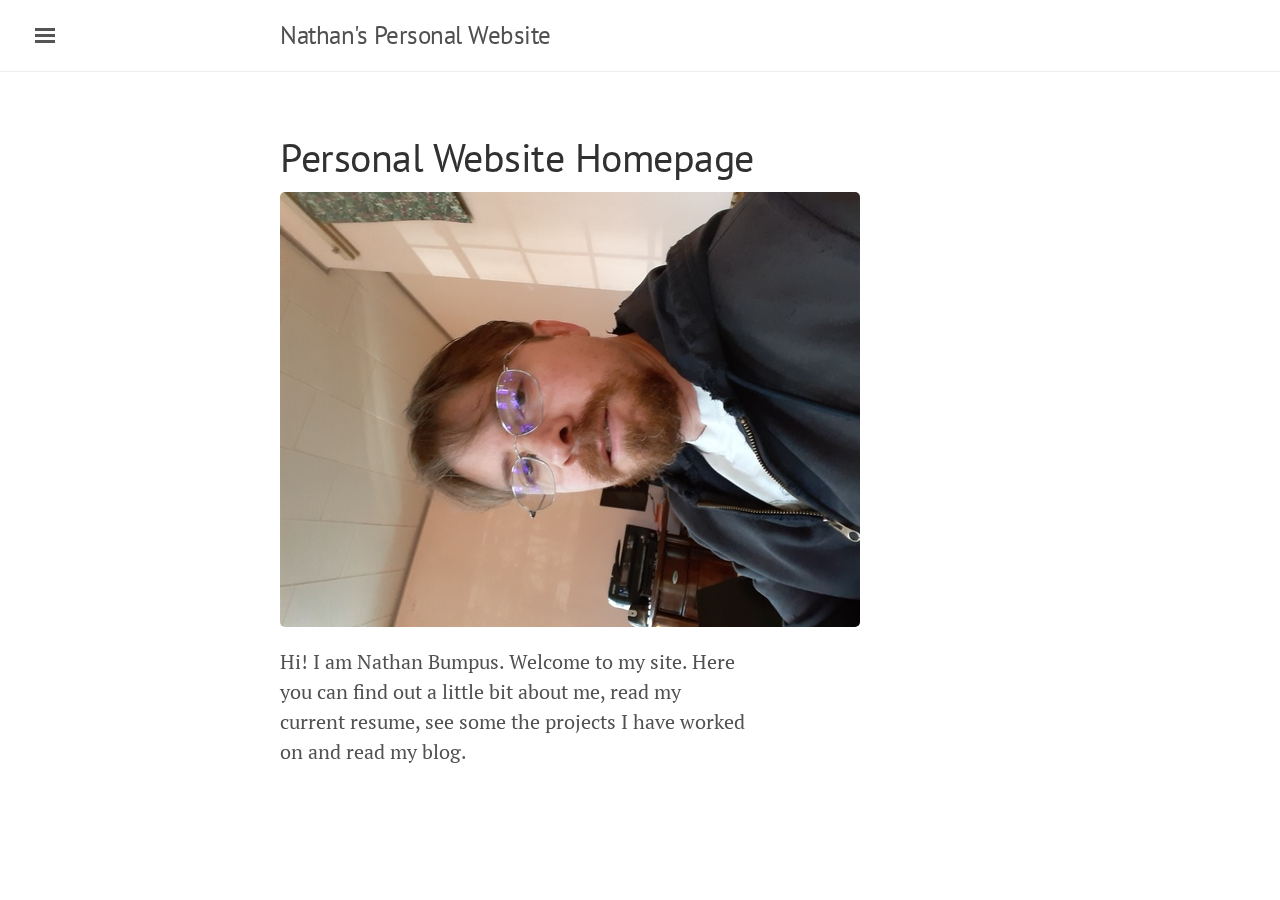
==== index.html @ b741be5a "ihategit" ====
<!DOCTYPE html>
<html lang="en-us">

  <head>
  <link href="http://gmpg.org/xfn/11" rel="profile">
  <meta http-equiv="X-UA-Compatible" content="IE=edge">
  <meta http-equiv="content-type" content="text/html; charset=utf-8">

  <!-- Enable responsiveness on mobile devices-->
  <meta name="viewport" content="width=device-width, initial-scale=1.0, maximum-scale=1">

  <title>
    
       &middot; Nathan's Personal Website
    
  </title>

  <!-- CSS -->
  <link rel="stylesheet" href=/assets/css/styles.css>
  <link rel="stylesheet" href="https://fonts.googleapis.com/css?family=PT+Serif:400,400italic,700%7CPT+Sans:400">

  <!-- Icons -->
  <link rel="apple-touch-icon-precomposed" sizes="144x144" href=/assets/apple-touch-icon-precomposed.png>
  <link rel="shortcut icon" href=/assets/favicon.ico>

  <!-- RSS -->
  <link rel="alternate" type="application/rss+xml" title="Nathan&#39;s Personal Website" href="/feed.xml">
</head>


  <body>

    <!-- Target for toggling the sidebar `.sidebar-checkbox` is for regular
     styles, `#sidebar-checkbox` for behavior. -->
<input type="checkbox" class="sidebar-checkbox" id="sidebar-checkbox">

<!-- Toggleable sidebar -->
<div class="sidebar" id="sidebar">
  <div class="sidebar-item">
    <p>I am a recent Graduate from the University of Maine with a Professional Science Master's in Bioinformatics.</p>
  </div>

  <nav class="sidebar-nav">
    <a class="sidebar-nav-item" href=/>Home</a>

    

    
    
      
    
      
    
      
        
          <a class="sidebar-nav-item" href="/about/">About Me</a>
        
      
    
      
    
      
        
          <a class="sidebar-nav-item" href="/current_resume/">Current Resume</a>
        
      
    
      
    
      
    
      
    
  </nav>

  <div class="sidebar-item">
    <p>
      &copy; 2019. All rights reserved.
    </p>
  </div>
</div>


    <!-- Wrap is the content to shift when toggling the sidebar. We wrap the
         content to avoid any CSS collisions with our real content. -->
    <div class="wrap">
      <div class="masthead">
        <div class="container">
          <h3 class="masthead-title">
            <a href=/ title="Home">Nathan's Personal Website</a>
            <small></small>
          </h3>
        </div>
      </div>

      <div class="container content">
        <div class="page">
  <h1 class="page-title"></h1>
  <h1 id="personal-website-homepage">Personal Website Homepage</h1>

<p><img src="/assets/images/self50.jpg" alt="Nathan" /></p>

<p>Hi! I am Nathan Bumpus.  Welcome to my site.  Here   <br />
you can find out a little bit about me, read my    <br />
current resume, see some the projects I have worked   <br />
on and read my blog.</p>

</div>

      </div>
    </div>

    <label for="sidebar-checkbox" class="sidebar-toggle"></label>

    <script>
      (function(document) {
        var toggle = document.querySelector('.sidebar-toggle');
        var sidebar = document.querySelector('#sidebar');
        var checkbox = document.querySelector('#sidebar-checkbox');

        document.addEventListener('click', function(e) {
          var target = e.target;

          if(!checkbox.checked ||
             sidebar.contains(target) ||
             (target === checkbox || target === toggle)) return;

          checkbox.checked = false;
        }, false);
      })(document);
    </script>
  </body>
</html>
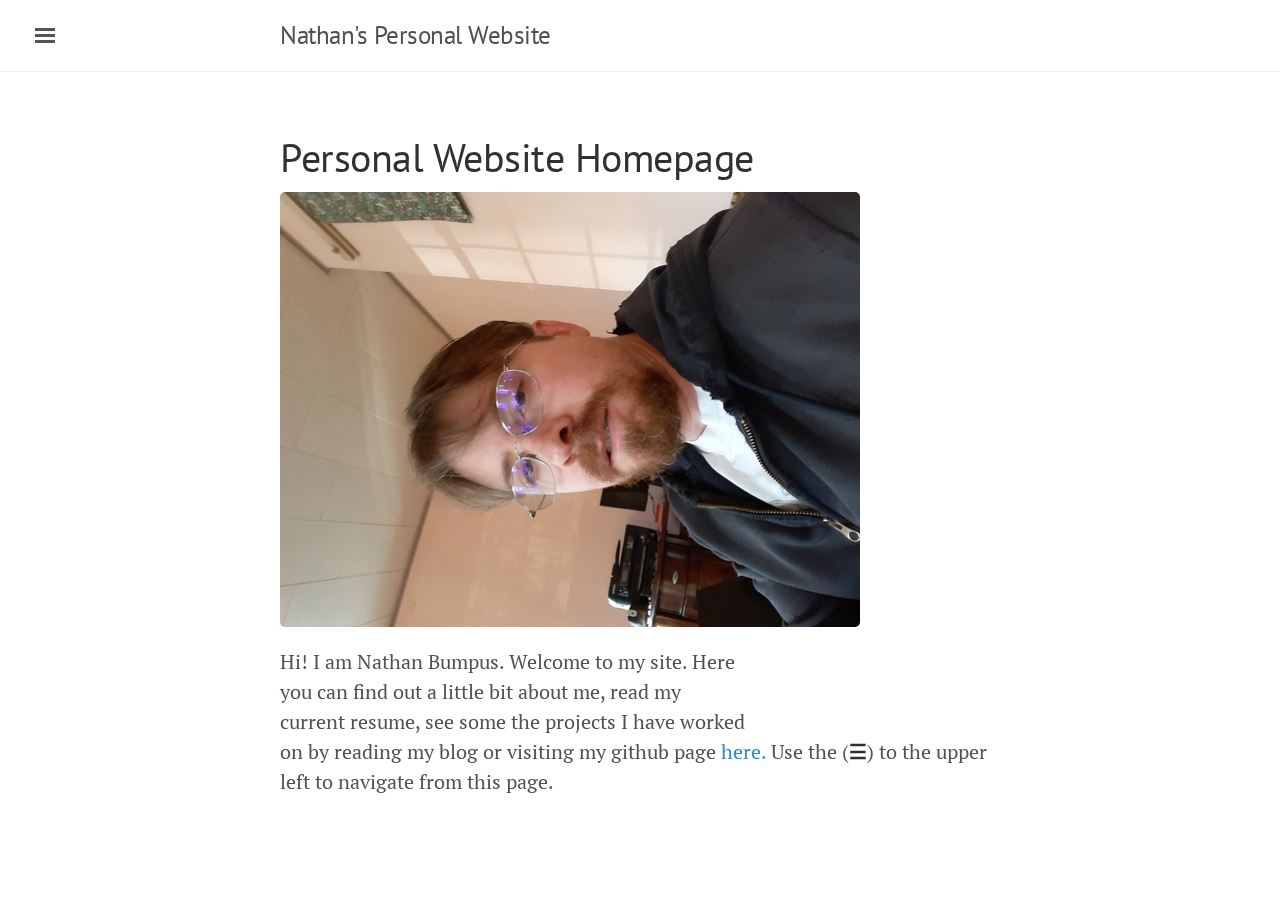
==== commit 0073dbef: "update" ====
--- a/index.html
+++ b/index.html
@@ -61,6 +61,18 @@
     
       
         
+          <a class="sidebar-nav-item" href="/blog.html">Blog</a>
+        
+      
+    
+      
+        
+          <a class="sidebar-nav-item" href="/contact/">Contact Me</a>
+        
+      
+    
+      
+        
           <a class="sidebar-nav-item" href="/current_resume/">Current Resume</a>
         
       
@@ -103,7 +115,8 @@
 <p>Hi! I am Nathan Bumpus.  Welcome to my site.  Here   <br />
 you can find out a little bit about me, read my    <br />
 current resume, see some the projects I have worked   <br />
-on and read my blog.</p>
+on by reading my blog or visiting my github page <a href="https://github.com/nathanbumpus">here.</a> 
+Use the (<strong>☰</strong>) to the upper left to navigate from this page.</p>
 
 </div>
 
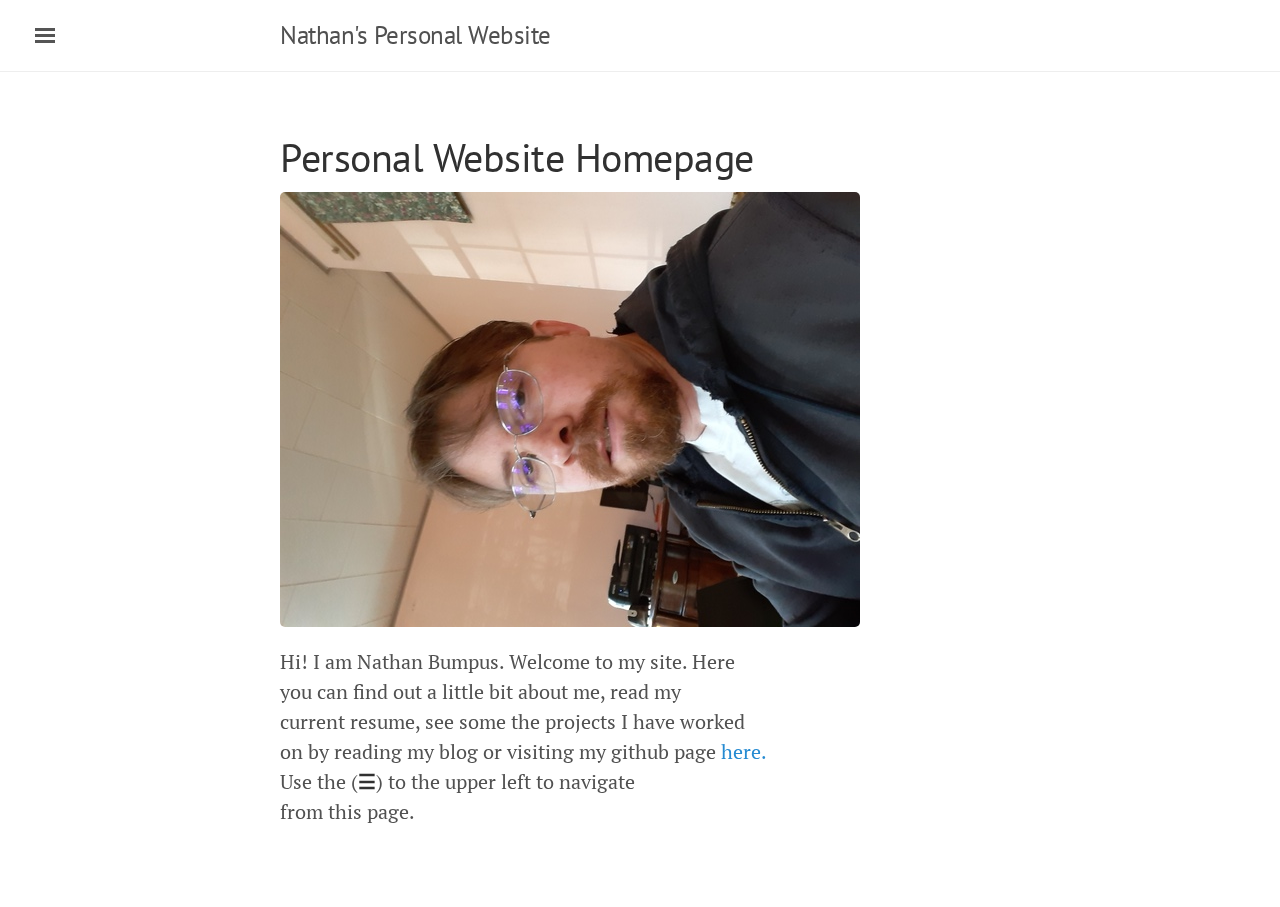
==== commit f67f252b: "pad" ====
--- a/index.html
+++ b/index.html
@@ -115,8 +115,9 @@
 <p>Hi! I am Nathan Bumpus.  Welcome to my site.  Here   <br />
 you can find out a little bit about me, read my    <br />
 current resume, see some the projects I have worked   <br />
-on by reading my blog or visiting my github page <a href="https://github.com/nathanbumpus">here.</a> 
-Use the (<strong>☰</strong>) to the upper left to navigate from this page.</p>
+on by reading my blog or visiting my github page <a href="https://github.com/nathanbumpus">here.</a> <br /> 
+Use the (<strong>☰</strong>) to the upper left to navigate </br /> 
+from this page.</p>
 
 </div>
 
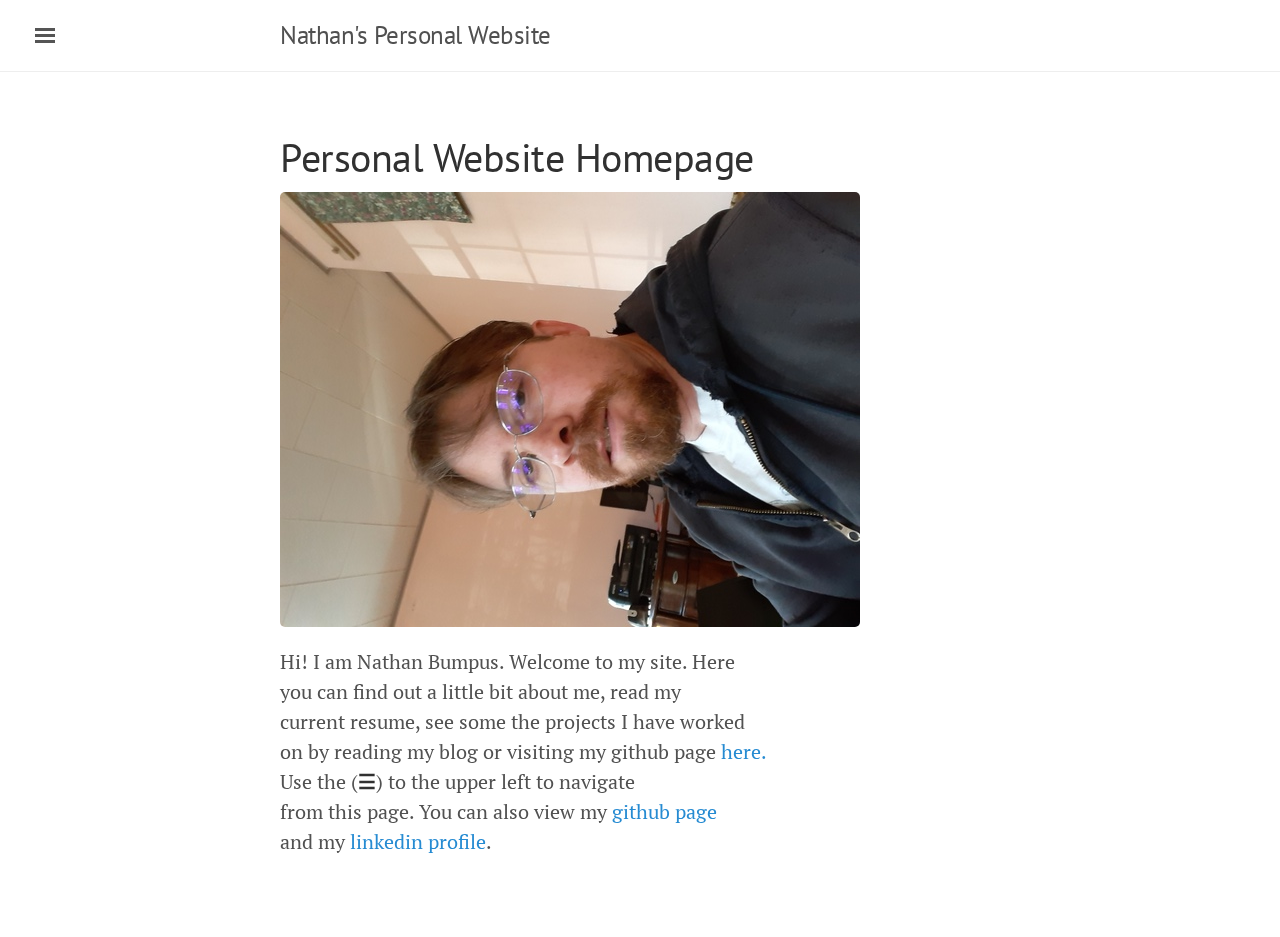
==== commit 38a5afab: "addlink" ====
--- a/index.html
+++ b/index.html
@@ -117,7 +117,8 @@
 current resume, see some the projects I have worked   <br />
 on by reading my blog or visiting my github page <a href="https://github.com/nathanbumpus">here.</a> <br /> 
 Use the (<strong>☰</strong>) to the upper left to navigate </br /> 
-from this page.</p>
+from this page.  You can also view my <a href="https://github.com/nathanbumpus">github page</a> <br /> 
+and my <a href="https://www.linkedin.com/in/nathan-bumpus-b04793184/"> linkedin profile</a>.</p>
 
 </div>
 
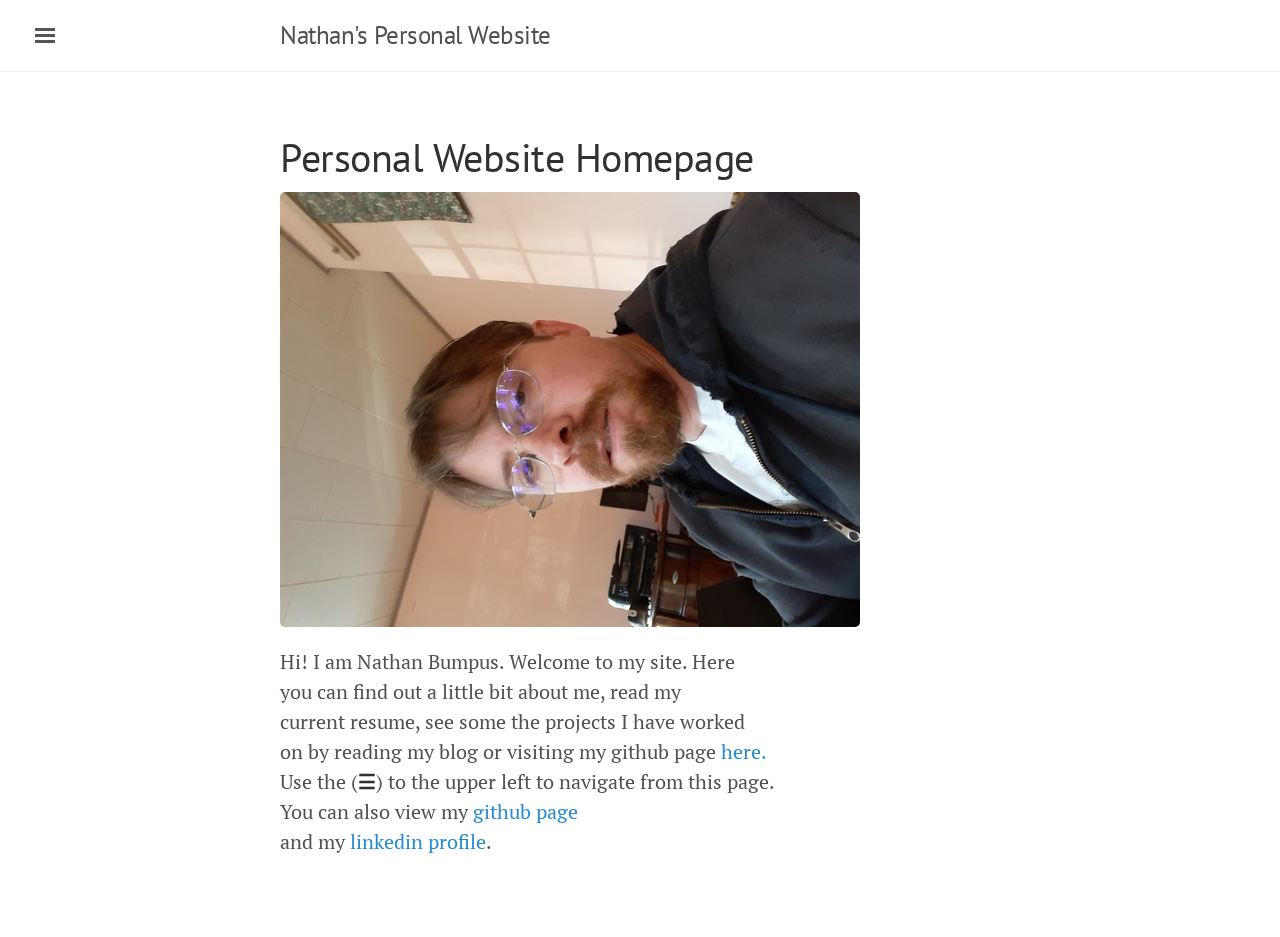
==== commit 2919ad7d: "again" ====
--- a/index.html
+++ b/index.html
@@ -116,9 +116,9 @@
 you can find out a little bit about me, read my    <br />
 current resume, see some the projects I have worked   <br />
 on by reading my blog or visiting my github page <a href="https://github.com/nathanbumpus">here.</a> <br /> 
-Use the (<strong>☰</strong>) to the upper left to navigate </br /> 
-from this page.  You can also view my <a href="https://github.com/nathanbumpus">github page</a> <br /> 
-and my <a href="https://www.linkedin.com/in/nathan-bumpus-b04793184/"> linkedin profile</a>.</p>
+Use the (<strong>☰</strong>) to the upper left to navigate from this page. <br />
+You can also view my <a href="https://github.com/nathanbumpus">github page</a> <br /> 
+and my <a href="https://linkedin.com/in/nathan-bumpus-b04793184"> linkedin profile</a>.</p>
 
 </div>
 
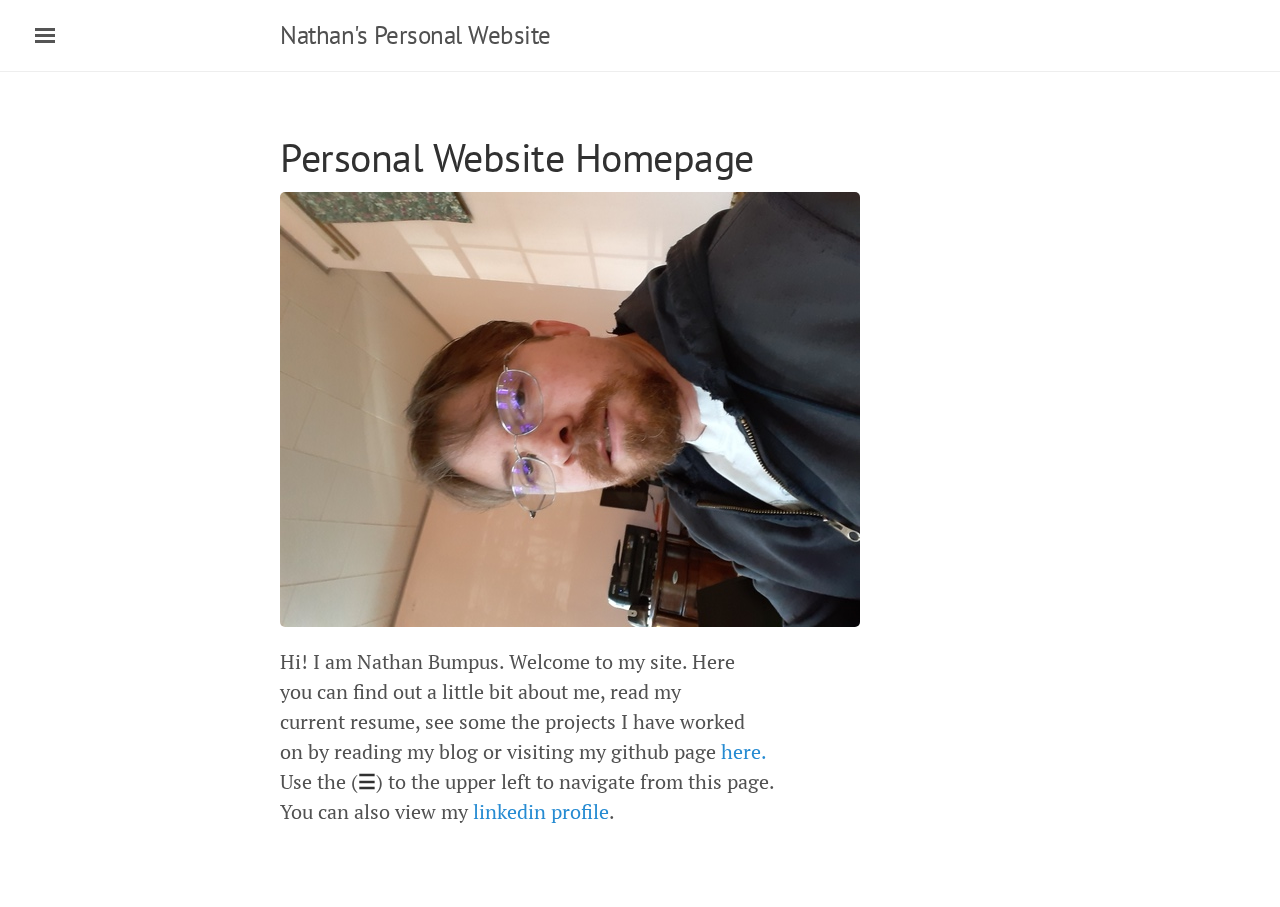
==== commit c02b9327: "redundant" ====
--- a/index.html
+++ b/index.html
@@ -117,8 +117,7 @@
 current resume, see some the projects I have worked   <br />
 on by reading my blog or visiting my github page <a href="https://github.com/nathanbumpus">here.</a> <br /> 
 Use the (<strong>☰</strong>) to the upper left to navigate from this page. <br />
-You can also view my <a href="https://github.com/nathanbumpus">github page</a> <br /> 
-and my <a href="https://linkedin.com/in/nathan-bumpus-b04793184"> linkedin profile</a>.</p>
+You can also view my<a href="https://linkedin.com/in/nathan-bumpus-b04793184"> linkedin profile</a>.</p>
 
 </div>
 
